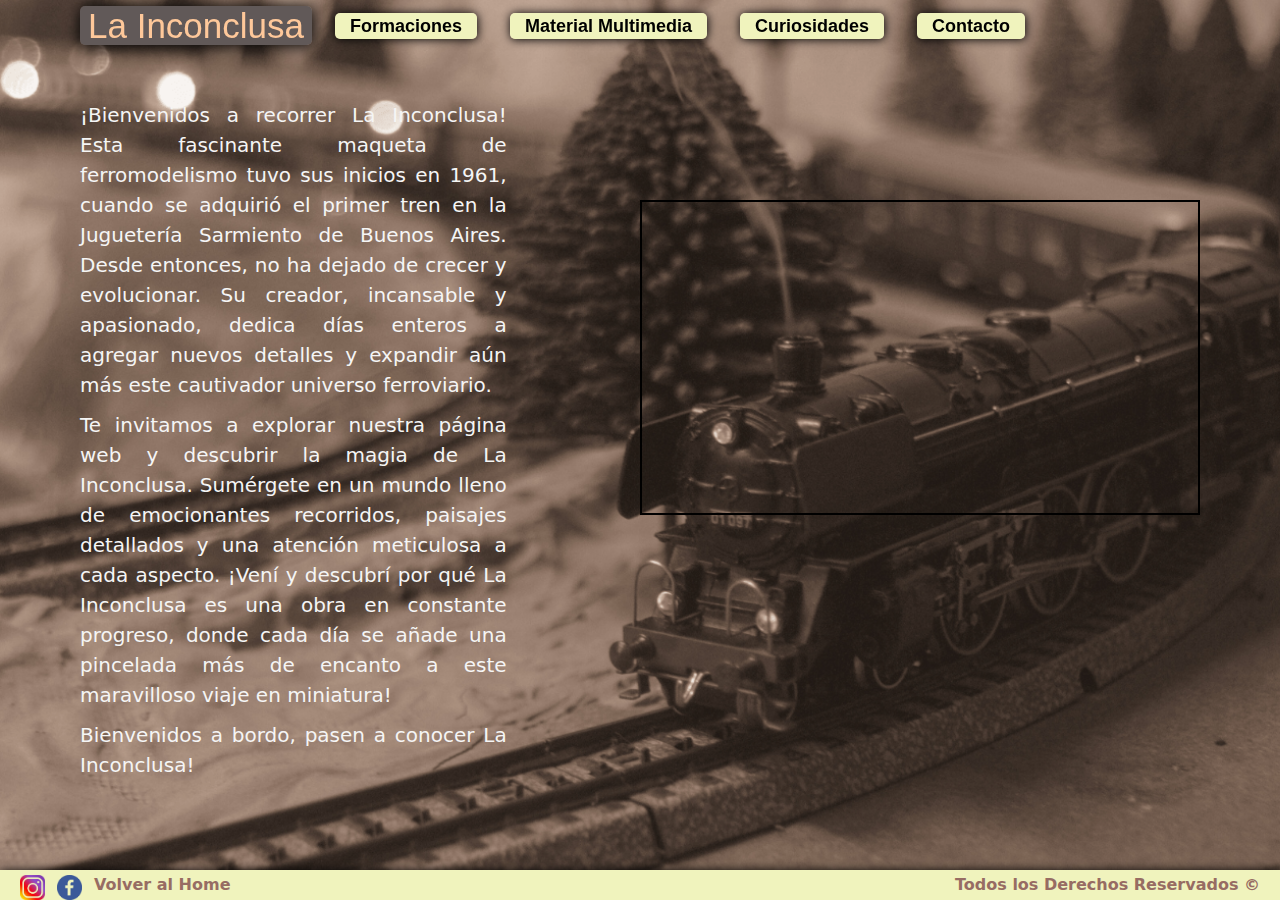
==== index.html @ be8e0918 "Correcciones 3er Pre entrega" ====
<!DOCTYPE html>
<html lang="es">
<head>
    <meta charset="UTF-8">
    <meta http-equiv="X-UA-Compatible" content="IE=edge">
    <meta name="viewport" content="width=device-width, initial-scale=1.0">
    <title>La Inconclusa</title>

    <link rel="shortcut icon" href="imagenes/favicontren.png" type="image/x-icon">
    
    <link rel="stylesheet" href="css/bootstrap.min.css">

    <link rel="stylesheet" href="css/estilos.css">

    <link
    rel="stylesheet"
    href="https://cdnjs.cloudflare.com/ajax/libs/animate.css/4.1.1/animate.min.css"/>

    <meta name="description" content="Una gran maqueta de ferromodelismo">
    <meta name="keywords" content="La Inconclusa, maqueta, ferromodelismo, Marklin, trenes a escala">
    
</head>



<body class="container-flex">
  <header class="row col-12">
      <nav class="navbar navbar-expand-md col-12">
          <div class="container-fluid">
      
              <button class="navbar-toggler hamburguesa" type="button" data-bs-toggle="collapse" data-bs-target="#menu" aria-controls="navbarSupportedContent" aria-expanded="false" aria-label="Toggle navigation">
              <span class="navbar-toggler-icon"></span>
              </button>
  
            <h1 class="me-auto animate__animated animate__fadeInLeft"><a href="index.html">La Inconclusa</a>
            </h1>
            <div class="collapse navbar-collapse" id="menu">
            <ul class="navbar-nav">
              <li class="nav-item">
                <a class= "botonMenu" href="paginas/formaciones.html">Formaciones</a>
              </li>
              <li class="nav-item">
                <a class="botonMenu" href="paginas/multimedia.html">Material Multimedia</a>
              </li>
              <li class="nav-item">
                <a class="botonMenu" href="paginas/curiosidades.html">
                  Curiosidades
                </a>
              </li>
              <li class="nav-item">
                  <a class="botonMenu" href="paginas/contacto.html">
                    Contacto
                  </a>
              </li>
              </div>
      </nav>
  </header>


        
        <main>
          <div class="contenedorIndex">
            <div class="parrafo parrafoIndex col-xl-8 col-md-10 col-sm-11 gx-0 row">
                <p>¡Bienvenidos a recorrer La Inconclusa! Esta fascinante maqueta de ferromodelismo tuvo sus inicios en 1961, cuando se adquirió el primer tren en la Juguetería Sarmiento de Buenos Aires. Desde entonces, no ha dejado de crecer y evolucionar. Su creador, incansable y apasionado, dedica días enteros a agregar nuevos detalles y expandir aún más este cautivador universo ferroviario.</p>

                <p>Te invitamos a explorar nuestra página web y descubrir la magia de La Inconclusa. Sumérgete en un mundo lleno de emocionantes recorridos, paisajes detallados y una atención meticulosa a cada aspecto. ¡Vení y descubrí por qué La Inconclusa es una obra en constante progreso, donde cada día se añade una pincelada más de encanto a este maravilloso viaje en miniatura!</p>

                <p>Bienvenidos a bordo, pasen a conocer La Inconclusa!
                </p>
            </div>

            <div>
              <div class="videoIndex">
                <iframe class="video1" width="560" height="315" src="https://www.youtube.com/embed/g9fQo7bmf2o" title="YouTube video player" frameborder="0" allow="accelerometer; autoplay; clipboard-write; encrypted-media; gyroscope; picture-in-picture; web-share" allowfullscreen></iframe>
              </div>
            </div>
          </div>
        </main>
        
        <footer class="col-12 row gx-0">
            <div class="footer">
                <a href="https://www.instagram.com/nicocordero" target="_blank"><img src="imagenes/instagram.png" alt="Enlace Instagram"></a>
                <a href="https://www.facebook.com/nicolas.cordero.144" target="_blank"><img src="imagenes/facebook.png" alt="Enlace Facebook"></a>
                <a href="index.html" class="inicio">Volver al Home</a>
                <div class="copyright">Todos los Derechos Reservados ©</div>
            </div>
  
        <!-- SCRIPT BOOTSTRAP JS -->
        <script src="js/bootstrap.min.js"></script>
    </body>
</html>
---- css/estilos.css ----
/* --------------------------- Variables -------------------------------- */
/* ------------------------------- Extends --------------------------------------- */
h3, h2 {
  color: #eceec4;
  font-family: "Segoe UI", Tahoma, Geneva, Verdana, sans-serif;
}

/* --------------------------------- Mixins ---------------------------------------- */
/* -------------------------- Estilos  ----------------------------- */
* {
  margin: 0;
  padding: 0;
}

html {
  font-size: 62.5%;
  min-height: 100%;
  position: relative;
}

/* -------------------------- Header ----------------------------- */
header {
  flex-direction: row;
  justify-content: space-around;
  position: fixed;
  top: 0;
  margin-bottom: 2rem;
  display: flex;
  align-items: center;
}

/* -------------------------- Principal ----------------------------- */
body {
  background-image: url(../imagenes/trenfondo.png);
  background-size: cover;
  background-repeat: no-repeat;
  background-position: center center;
  background-attachment: fixed;
  background-color: rgb(109, 109, 109);
}

main {
  margin-bottom: 5rem;
}

h1 {
  margin: 0rem 8rem;
  display: inline;
}
h1 a {
  font-family: "Segoe UI", Tahoma, Geneva, Verdana, sans-serif;
  font-weight: 500;
  color: #FEC89A;
  font-size: 3.5rem;
  background-color: #615958;
  border-radius: 5px;
  padding: 0px 8px;
  box-shadow: 1px 1px 15px 1px rgb(3, 3, 3);
}

a {
  text-decoration: none;
  color: black;
}

h2 {
  font-size: 3rem;
  font-weight: 500;
  margin-top: 10rem;
  padding-left: 5rem;
  padding-bottom: 0.4rem;
  background-color: #aa796f;
  border: 2px solid #000;
  border-radius: 2px;
}

h3 {
  font-size: 2.2rem;
}

h4 {
  font-size: 1.6rem;
  font-weight: 600;
  color: #976c63;
}

h5 {
  background-color: rgba(128, 128, 128, 0.699);
  margin-bottom: -2rem;
}

p {
  font-size: 2rem;
  color: whitesmoke;
  margin-top: 2rem;
  margin-left: 6rem;
  text-align: justify;
}

/* --------------------------- Menu ----------------------------- */
nav {
  display: inline;
}

#menu {
  margin-left: 0rem;
}
#menu li {
  list-style: none;
  font-family: "Segoe UI", Tahoma, Geneva, Verdana, sans-serif;
  display: inline;
  padding: 0rem 1rem;
  margin-left: 1.3rem;
}

.botonMenu {
  font-size: large;
  font-weight: 600;
  background-color: #f0f3bd;
  padding: 0.3rem 1.5rem;
  border-radius: 0.5rem;
  display: inline;
  box-shadow: 0.5px 0.5px 10px 0.2px rgb(3, 3, 3);
}
.botonMenu:hover {
  background-color: #dee0ae;
}

.hamburguesa {
  background-color: #f0f3bd;
  margin-left: 2rem;
  padding: 0.4rem 2rem;
  border-radius: 0.5rem;
  display: inline;
  box-shadow: 0.5px 0.5px 10px 0.2px rgb(3, 3, 3);
  z-index: 999;
}

.parrafo {
  font-size: 2rem;
  color: whitesmoke;
  margin-top: 0rem;
  margin-left: 2rem;
  margin-right: 2rem;
}

.nav-item {
  margin: 0.4rem 0rem;
  padding: 1rem;
  z-index: 2;
}

/* --------------------------- Footer ----------------------------- */
footer {
  height: 3rem;
  background-color: #F0F3BD;
  box-shadow: 0.5px 0.5px 10px 0.2px rgb(3, 3, 3);
  position: absolute;
  bottom: 0;
  z-index: 99;
}

.footer {
  flex-direction: row;
  padding-left: 2rem;
  display: flex;
  align-items: center;
}
.footer img {
  width: 2.5rem;
  margin-top: 0.5rem;
  margin-right: 1.2rem;
}

.inicio {
  font-size: 1.6rem;
  font-weight: 600;
  color: #976c63;
}

.copyright {
  font-size: 1.6rem;
  font-weight: 600;
  color: #976c63;
  margin-left: auto;
  margin-right: 2rem;
}

/* --------------------------- Contacto ----------------------------- */
.formulario {
  margin-right: 5rem;
  margin-top: 3rem;
  margin-left: 5rem;
}

label {
  font-size: 1.5rem;
  color: #d1d1d1;
}

.form-control {
  font-size: 1.3rem;
  background-color: whitesmoke;
}

.btn {
  font-size: 1.3rem;
  color: #000;
  background-color: #f0f3bd;
  box-shadow: 0.5px 0.5px 10px 0.2px rgb(3, 3, 3);
  font-weight: 600;
  background-color: #f0f3bd;
  padding: 0.2rem 1rem;
  border-radius: 0.5rem;
  border-color: #000;
}
.btn:hover {
  background-color: #dee0ae;
  border-color: #000;
  color: #000;
}

.paginasWeb {
  background-color: rgba(242, 242, 242, 0.5960784314);
  border: 1px solid #ccc;
  border-radius: 5px;
  padding: 1rem;
  width: 300px;
  margin-top: 10rem;
  margin-bottom: 10rem;
  text-align: left;
  font-size: 1.5rem;
  color: whitesmoke;
}
.paginasWeb h3 {
  margin-bottom: 5rem;
}
.paginasWeb .links a {
  color: #333;
  text-decoration: none;
  text-align: justify;
  margin: 1rem;
  display: block;
}
.paginasWeb .links a:hover {
  background-color: #ccc;
  cursor: url(/imagenes/iconotren.png), auto;
}
.paginasWeb .links li {
  list-style-image: url(/imagenes/iconotren.png);
  padding-left: 1rem;
}

/* ----------------------------****** GRIDS *******----------------------------------- */
/*---------------------- Index ---------------------*/
.contenedorIndex {
  display: grid;
  grid-auto-flow: row;
  grid-template-areas: "parrafoIndex videoIndex";
}

.parrafoIndex {
  display: grid;
  grid-area: parrafoIndex;
  margin-top: 10rem;
}

.videoIndex {
  display: grid;
  grid-area: videoIndex;
  margin-right: 8rem;
  margin-top: 20rem;
  width: 100%;
}

/*------------------- Formaciones Destacadas ------------------*/
.formacionesPadre {
  display: grid;
  grid-auto-flow: row;
  grid-template-areas: "tituloFormaciones tituloFormaciones" "Reinhold Reinhold" "ICE ICE" "Zeppelin Zeppelin";
}
.formacionesPadre p {
  width: 80%;
  height: auto;
  font-size: 2rem;
  color: whitesmoke;
  margin-top: 5rem;
}
.formacionesPadre img {
  width: 80%;
  height: auto;
  margin-top: 5rem;
}

.tituloFormaciones {
  grid-area: tituloFormaciones;
}

.reinhold {
  display: grid;
  grid-auto-flow: row;
  grid-template-areas: "tituloReinhold tituloReinhold" "imagenReinhold textoReinhold";
  grid-area: Reinhold;
}

.tituloReinhold {
  grid-area: tituloReinhold;
  font-size: x-large;
  margin-top: 5rem;
  justify-self: center;
}

.imagenReinhold {
  grid-area: imagenReinhold;
  justify-self: center;
  border: 2px solid #000;
  box-shadow: 0.5px 0.5px 5px #d1d1d1;
}

.textoReinhold {
  grid-area: textoReinhold;
}

.ice {
  display: grid;
  grid-auto-flow: row;
  grid-template-areas: "tituloICE tituloICE" "textoICE imagenICE";
  grid-area: ICE;
}

.tituloICE {
  grid-area: tituloICE;
  font-size: x-large;
  margin-top: 10rem;
  justify-self: center;
}

.textoICE {
  grid-area: textoICE;
}

.imagenICE {
  grid-area: imagenICE;
  justify-self: center;
  border: 2px solid #000;
  box-shadow: 0.5px 0.5px 5px #d1d1d1;
}

.zeppelin {
  display: grid;
  grid-auto-flow: row;
  grid-template-areas: "tituloZeppelin tituloZeppelin" "imagenZeppelin textoZeppelin";
  grid-area: Zeppelin;
}

.tituloZeppelin {
  grid-area: tituloZeppelin;
  font-size: x-large;
  margin-top: 10rem;
  justify-self: center;
}

.imagenZeppelin {
  grid-area: imagenZeppelin;
  justify-self: center;
  border: 2px solid #000;
  box-shadow: 0.5px 0.5px 5px #d1d1d1;
}

.textoZeppelin {
  grid-area: textoZeppelin;
}

/*---------------------------------- Multimedia ---------------------------------*/
.multimediaPadre {
  display: grid;
  grid-template-areas: "tituloMultimedia tituloMultimedia" "Fotos Video";
}

.tituloMultimedia {
  grid-area: tituloMultimedia;
}

.Fotos {
  display: grid;
  grid-template-areas: "tituloFotos tituloFotos tituloFotos tituloFotos" "foto1 foto2 foto3 foto7" "foto4 foto5 foto6 foto7";
  grid-area: Fotos;
  margin: 0rem 4rem;
  margin-bottom: 3.5rem;
  gap: 0.5rem;
}
.Fotos img {
  width: 100%;
  height: 100%;
  object-fit: cover;
  border: 2px solid #000;
  transition: all 1.5s;
}
.Fotos img:hover {
  transform: scale(1.6);
  z-index: 1;
}

.tituloFotos {
  margin-top: 5rem;
  margin-bottom: 5rem;
  justify-self: center;
  grid-area: tituloFotos;
}

.foto1 {
  grid-area: foto1;
}

.foto2 {
  grid-area: foto2;
}

.foto3 {
  grid-area: foto3;
}

.foto4 {
  grid-area: foto4;
}

.foto5 {
  grid-area: foto5;
}

.foto6 {
  grid-area: foto6;
}

.foto7 {
  grid-area: foto7;
}

.Video {
  display: grid;
  grid-template-areas: "tituloVideo" "enlace";
  grid-area: Video;
  justify-self: center;
  margin-right: 4rem;
}

.video1 {
  border: 2px solid #000;
}

.tituloVideo {
  margin-top: 5rem;
  margin-bottom: 5rem;
  justify-self: center;
  grid-area: tituloVideo;
}

/*------------------------------- Curiosidades ----------------------------------------*/
.carouselPadre {
  justify-content: center;
  align-items: center;
  width: max-content;
  margin-top: 8rem;
  z-index: -99;
}

.carousel {
  z-index: -99;
}

.carousel-caption h5 {
  font-size: medium;
}
.carousel-caption p {
  font-size: small;
}

.carousel-item {
  width: 100%;
  background-color: rgba(0, 0, 0, 0.2549019608);
  background-position: center center;
  background-repeat: no-repeat;
  background-attachment: fixed;
}
.carousel-item img {
  object-fit: scale-down;
  height: 60vh;
  width: auto;
}

.carousel-control-prev {
  top: 10rem;
  z-index: -999;
}

.carousel-control-next {
  top: 10rem;
  z-index: -999;
}

/* ----------------************* MEDIA QUERIES *************------------------------------ */
@media screen and (min-width: 768px) and (max-width: 1024px) {
  .botonMenu {
    font-size: medium;
    padding: 0.3rem 1rem;
  }
  #menu li {
    padding: 0rem 0.5rem;
    margin-left: 1rem;
  }
  h1 {
    margin: 0rem 2rem;
  }
  h1 a {
    font-size: 2.5rem;
  }
  .video1 {
    width: auto;
  }
  .parrafo {
    margin-right: 6rem;
    margin-left: 1rem;
  }
}
@media screen and (min-width: 465px) and (max-width: 766px) {
  h1 {
    margin-right: 18rem;
  }
  h1 a {
    display: inline;
    justify-content: center;
    font-size: 3.5rem;
    padding: 0px 5px;
  }
  .navbar {
    flex-wrap: wrap;
    justify-content: center;
    display: flex;
    align-items: center;
  }
  .parrafo {
    margin-right: 2rem;
    margin-left: 1rem;
  }
  .formacionesPadre {
    display: grid;
    grid-template-areas: "tituloFormaciones" "Reinhold" "ICE" "Zeppelin";
  }
  .formacionesPadre p {
    font-size: 1.5rem;
    margin-right: 6rem;
  }
  .reinhold {
    grid-template-areas: "tituloReinhold" "imagenReinhold" "textoReinhold";
    grid-area: Reinhold;
  }
  .ice {
    grid-template-areas: "tituloICE" "imagenICE" "textoICE";
    grid-area: ICE;
  }
  .zeppelin {
    grid-template-areas: "tituloZeppelin" "imagenZeppelin" "textoZeppelin";
    grid-area: Zeppelin;
  }
  .tituloReinhold {
    font-size: 1.8rem;
  }
  .tituloICE {
    font-size: 1.8rem;
  }
  .tituloZeppelin {
    font-size: 1.8rem;
  }
  .carouselPadre {
    width: 100%;
    margin-top: 4rem;
  }
  .multimediaPadre {
    display: grid;
    grid-auto-flow: row;
    grid-template-areas: "tituloMultimedia" "Fotos" "Video";
  }
  .Fotos {
    justify-self: center;
    width: 75%;
    height: 75%;
    margin-bottom: 3rem;
    gap: 1rem;
    grid-template-areas: "tituloFotos" "foto1" "foto2" "foto3" "foto4" "foto5" "foto6" "foto7";
  }
  .Fotos img:hover {
    transform: scale(1.3);
  }
  .Video {
    margin: 0rem;
  }
  .inicio {
    font-size: 1.4rem;
  }
  .copyright {
    font-size: 1.4rem;
  }
}
@media screen and (max-width: 465px) {
  h1 {
    margin: 0rem 6rem;
    display: inline;
  }
  h1 a {
    display: inline;
    justify-content: center;
    font-size: 3rem;
    padding: 0px 5px;
  }
  .navbar {
    flex-wrap: wrap;
    justify-content: center;
    display: flex;
    align-items: center;
  }
  .parrafo {
    margin-right: 4rem;
    margin-left: 0rem;
  }
  p {
    font-size: 2rem;
    margin-left: 4rem;
  }
  h2 {
    font-size: 2.2rem;
    max-width: 100%;
    margin-top: 6rem;
  }
  .formacionesPadre {
    display: grid;
    grid-template-areas: "tituloFormaciones" "Reinhold" "ICE" "Zeppelin";
  }
  .formacionesPadre p {
    font-size: 1.5rem;
    margin-right: 6rem;
  }
  .reinhold {
    grid-template-areas: "tituloReinhold" "imagenReinhold" "textoReinhold";
    grid-area: Reinhold;
  }
  .ice {
    grid-template-areas: "tituloICE" "imagenICE" "textoICE";
    grid-area: ICE;
  }
  .zeppelin {
    grid-template-areas: "tituloZeppelin" "imagenZeppelin" "textoZeppelin";
    grid-area: Zeppelin;
  }
  .tituloReinhold {
    font-size: 1.8rem;
  }
  .tituloICE {
    font-size: 1.8rem;
  }
  .tituloZeppelin {
    font-size: 1.8rem;
  }
  .carouselPadre {
    width: 100%;
    margin-top: 4rem;
  }
  .botonMenu {
    font-size: large;
  }
  .Video {
    margin: 0rem;
  }
  .multimediaPadre {
    display: grid;
    grid-auto-flow: row;
    grid-template-areas: "tituloMultimedia" "Fotos" "Video";
  }
  .Fotos {
    justify-self: center;
    width: 75%;
    height: 75%;
    margin-bottom: 3rem;
    gap: 1rem;
    grid-template-areas: "tituloFotos" "foto1" "foto2" "foto3" "foto4" "foto5" "foto6" "foto7";
  }
  .Fotos img:hover {
    transform: scale(1.4);
  }
  .video1 {
    width: auto;
  }
  .inicio {
    font-size: 1.2rem;
  }
  .copyright {
    font-size: 1.2rem;
  }
}

/*# sourceMappingURL=estilos.css.map */
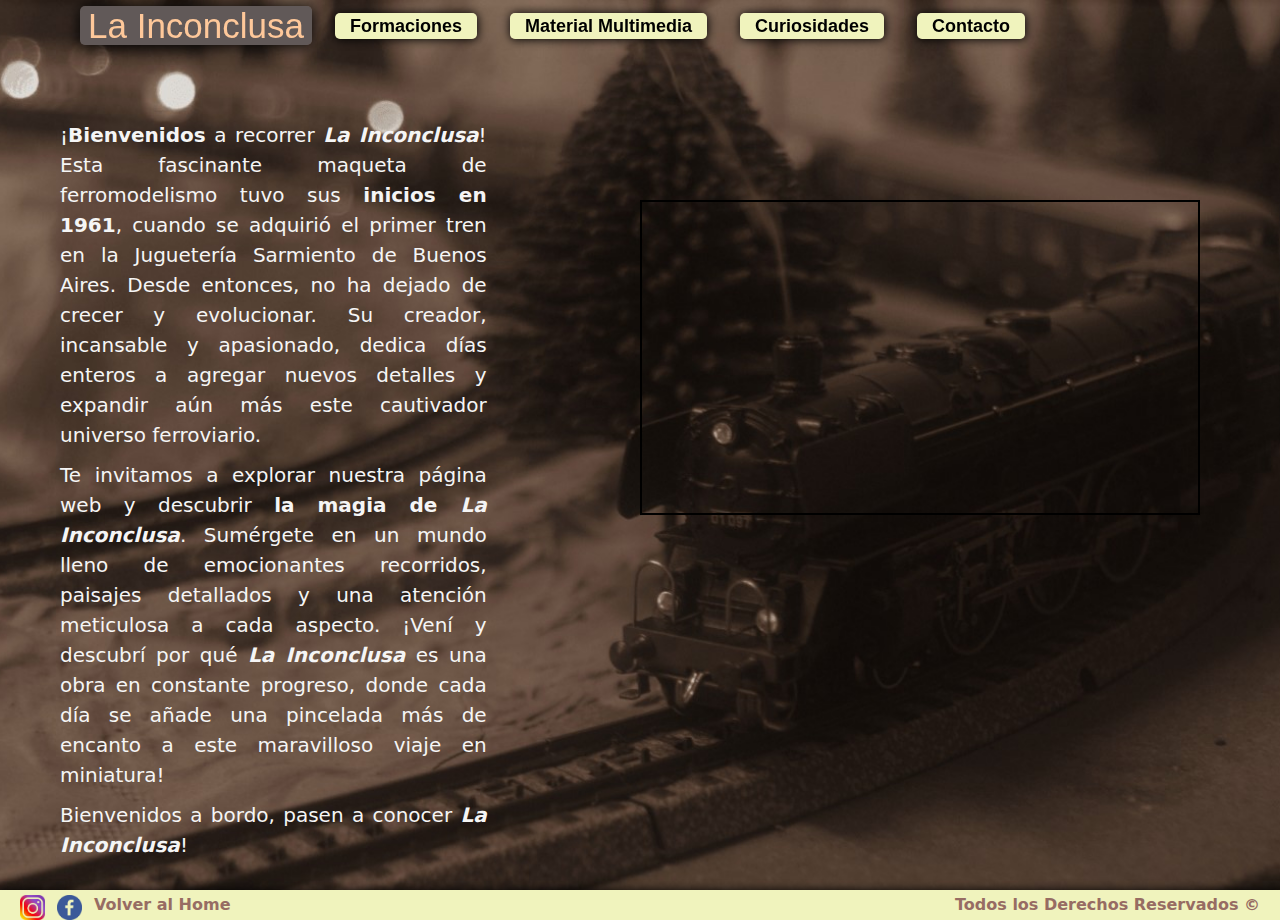
==== commit 615751b2: "Mejoras en el carousel" ====
--- a/index.html
+++ b/index.html
@@ -61,11 +61,11 @@
         <main>
           <div class="contenedorIndex">
             <div class="parrafo parrafoIndex col-xl-8 col-md-10 col-sm-11 gx-0 row">
-                <p>¡Bienvenidos a recorrer La Inconclusa! Esta fascinante maqueta de ferromodelismo tuvo sus inicios en 1961, cuando se adquirió el primer tren en la Juguetería Sarmiento de Buenos Aires. Desde entonces, no ha dejado de crecer y evolucionar. Su creador, incansable y apasionado, dedica días enteros a agregar nuevos detalles y expandir aún más este cautivador universo ferroviario.</p>
+                <p>¡<b>Bienvenidos</b> a recorrer <b><em>La Inconclusa</em></b>! Esta fascinante maqueta de ferromodelismo tuvo sus <b>inicios en 1961</b>, cuando se adquirió el primer tren en la Juguetería Sarmiento de Buenos Aires. Desde entonces, no ha dejado de crecer y evolucionar. Su creador, incansable y apasionado, dedica días enteros a agregar nuevos detalles y expandir aún más este cautivador universo ferroviario.</p>
 
-                <p>Te invitamos a explorar nuestra página web y descubrir la magia de La Inconclusa. Sumérgete en un mundo lleno de emocionantes recorridos, paisajes detallados y una atención meticulosa a cada aspecto. ¡Vení y descubrí por qué La Inconclusa es una obra en constante progreso, donde cada día se añade una pincelada más de encanto a este maravilloso viaje en miniatura!</p>
+                <p>Te invitamos a explorar nuestra página web y descubrir <b>la magia de <em>La Inconclusa</em></b>. Sumérgete en un mundo lleno de emocionantes recorridos, paisajes detallados y una atención meticulosa a cada aspecto. ¡Vení y descubrí por qué <b><em>La Inconclusa</em></b> es una obra en constante progreso, donde cada día se añade una pincelada más de encanto a este maravilloso viaje en miniatura!</p>
 
-                <p>Bienvenidos a bordo, pasen a conocer La Inconclusa!
+                <p>Bienvenidos a bordo, pasen a conocer <b><em>La Inconclusa</em></b>!
                 </p>
             </div>
 
--- a/css/estilos.css
+++ b/css/estilos.css
@@ -31,7 +31,7 @@
 
 /* -------------------------- Principal ----------------------------- */
 body {
-  background-image: url(../imagenes/trenfondo.png);
+  background-image: url(../imagenes/trenfondo2.jpg);
   background-size: cover;
   background-repeat: no-repeat;
   background-position: center center;
@@ -75,7 +75,7 @@
 }
 
 h3 {
-  font-size: 2.2rem;
+  font-size: 2.8rem;
 }
 
 h4 {
@@ -85,16 +85,16 @@
 }
 
 h5 {
-  background-color: rgba(128, 128, 128, 0.699);
   margin-bottom: -2rem;
+  margin-top: -1rem;
 }
 
 p {
   font-size: 2rem;
   color: whitesmoke;
-  margin-top: 2rem;
   margin-left: 6rem;
   text-align: justify;
+  font-weight: 350;
 }
 
 /* --------------------------- Menu ----------------------------- */
@@ -134,14 +134,6 @@
   display: inline;
   box-shadow: 0.5px 0.5px 10px 0.2px rgb(3, 3, 3);
   z-index: 999;
-}
-
-.parrafo {
-  font-size: 2rem;
-  color: whitesmoke;
-  margin-top: 0rem;
-  margin-left: 2rem;
-  margin-right: 2rem;
 }
 
 .nav-item {
@@ -262,7 +254,7 @@
 .parrafoIndex {
   display: grid;
   grid-area: parrafoIndex;
-  margin-top: 10rem;
+  margin-top: 12rem;
 }
 
 .videoIndex {
@@ -285,11 +277,13 @@
   font-size: 2rem;
   color: whitesmoke;
   margin-top: 5rem;
+  align-self: center;
 }
 .formacionesPadre img {
   width: 80%;
   height: auto;
   margin-top: 5rem;
+  align-self: center;
 }
 
 .tituloFormaciones {
@@ -305,7 +299,6 @@
 
 .tituloReinhold {
   grid-area: tituloReinhold;
-  font-size: x-large;
   margin-top: 5rem;
   justify-self: center;
 }
@@ -313,6 +306,7 @@
 .imagenReinhold {
   grid-area: imagenReinhold;
   justify-self: center;
+  margin-left: 4rem;
   border: 2px solid #000;
   box-shadow: 0.5px 0.5px 5px #d1d1d1;
 }
@@ -330,7 +324,6 @@
 
 .tituloICE {
   grid-area: tituloICE;
-  font-size: x-large;
   margin-top: 10rem;
   justify-self: center;
 }
@@ -342,6 +335,7 @@
 .imagenICE {
   grid-area: imagenICE;
   justify-self: center;
+  margin-right: 4rem;
   border: 2px solid #000;
   box-shadow: 0.5px 0.5px 5px #d1d1d1;
 }
@@ -355,7 +349,6 @@
 
 .tituloZeppelin {
   grid-area: tituloZeppelin;
-  font-size: x-large;
   margin-top: 10rem;
   justify-self: center;
 }
@@ -363,6 +356,7 @@
 .imagenZeppelin {
   grid-area: imagenZeppelin;
   justify-self: center;
+  margin-left: 4rem;
   border: 2px solid #000;
   box-shadow: 0.5px 0.5px 5px #d1d1d1;
 }
@@ -456,23 +450,26 @@
 }
 
 /*------------------------------- Curiosidades ----------------------------------------*/
-.carouselPadre {
-  justify-content: center;
-  align-items: center;
-  width: max-content;
-  margin-top: 8rem;
-  z-index: -99;
-}
-
 .carousel {
   z-index: -99;
-}
-
+  border-radius: 5px;
+  box-shadow: 1px 1px 15px 1px rgb(3, 3, 3);
+}
+
+.carousel-caption {
+  height: 12%;
+  width: 70%;
+  text-align: center;
+  bottom: 0;
+}
 .carousel-caption h5 {
   font-size: medium;
+  background-color: rgba(97, 89, 88, 0.7529411765);
 }
 .carousel-caption p {
   font-size: small;
+  text-align: center;
+  margin-left: 0rem;
 }
 
 .carousel-item {
@@ -490,14 +487,15 @@
 
 .carousel-control-prev {
   top: 10rem;
-  z-index: -999;
+  margin-left: 18rem;
 }
 
 .carousel-control-next {
   top: 10rem;
-  z-index: -999;
-}
-
+  margin-right: 18rem;
+}
+
+/* --------------------------- Contacto ----------------------------- */
 /* ----------------************* MEDIA QUERIES *************------------------------------ */
 @media screen and (min-width: 768px) and (max-width: 1024px) {
   .botonMenu {
@@ -521,6 +519,17 @@
     margin-right: 6rem;
     margin-left: 1rem;
   }
+  .formacionesPadre p {
+    font-size: 1.8rem;
+  }
+  .carousel-control-prev {
+    top: 10rem;
+    margin-left: 6rem;
+  }
+  .carousel-control-next {
+    top: 10rem;
+    margin-right: 6rem;
+  }
 }
 @media screen and (min-width: 465px) and (max-width: 766px) {
   h1 {
@@ -547,7 +556,7 @@
     grid-template-areas: "tituloFormaciones" "Reinhold" "ICE" "Zeppelin";
   }
   .formacionesPadre p {
-    font-size: 1.5rem;
+    font-size: 1.8rem;
     margin-right: 6rem;
   }
   .reinhold {
@@ -563,13 +572,13 @@
     grid-area: Zeppelin;
   }
   .tituloReinhold {
-    font-size: 1.8rem;
+    font-size: 2.2rem;
   }
   .tituloICE {
-    font-size: 1.8rem;
+    font-size: 2.2rem;
   }
   .tituloZeppelin {
-    font-size: 1.8rem;
+    font-size: 2.2rem;
   }
   .carouselPadre {
     width: 100%;
@@ -600,6 +609,12 @@
   .copyright {
     font-size: 1.4rem;
   }
+  .carousel-control-prev {
+    display: none;
+  }
+  .carousel-control-next {
+    display: none;
+  }
 }
 @media screen and (max-width: 465px) {
   h1 {
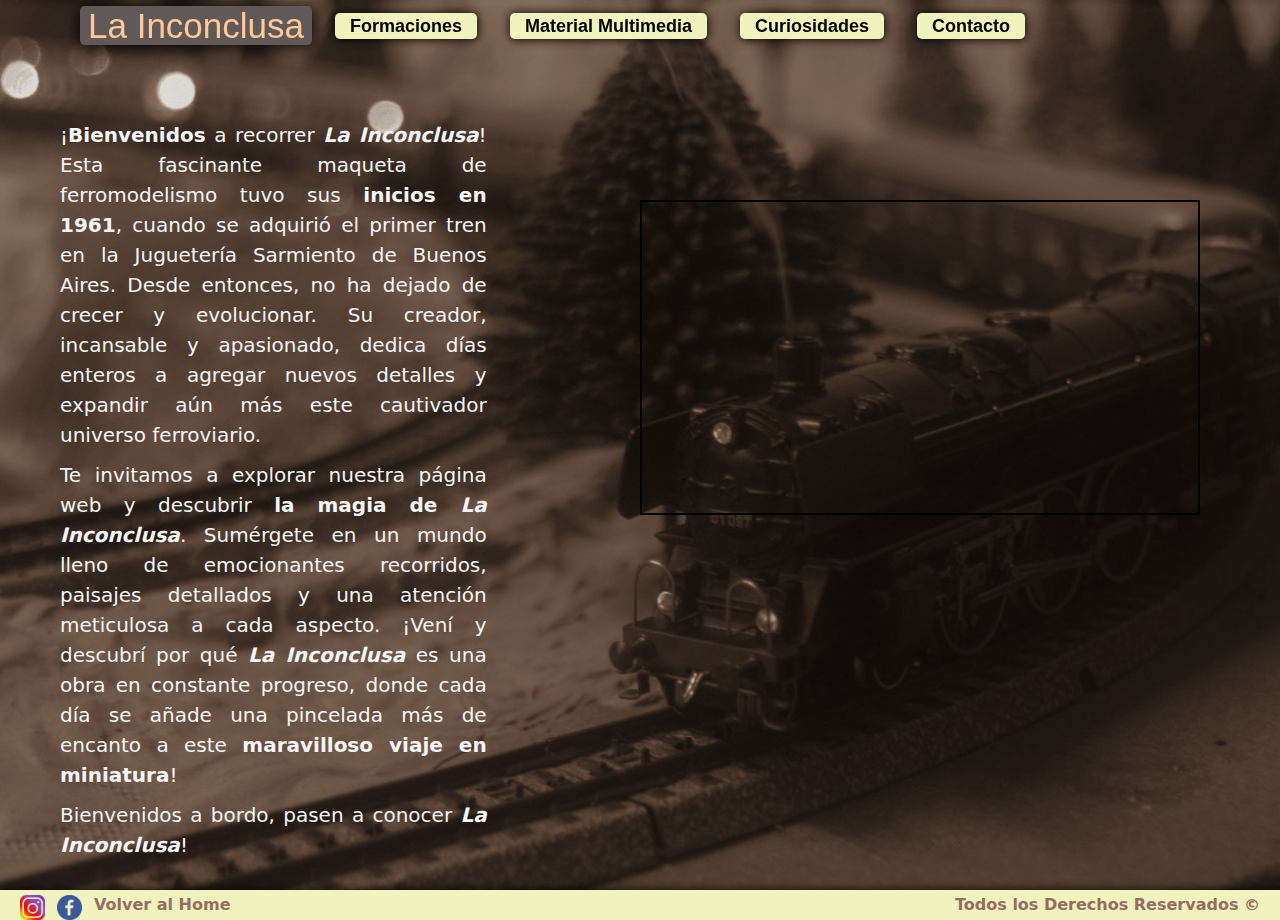
==== commit 0bbbb220: "Agregado de biografia" ====
--- a/index.html
+++ b/index.html
@@ -63,7 +63,7 @@
             <div class="parrafo parrafoIndex col-xl-8 col-md-10 col-sm-11 gx-0 row">
                 <p>¡<b>Bienvenidos</b> a recorrer <b><em>La Inconclusa</em></b>! Esta fascinante maqueta de ferromodelismo tuvo sus <b>inicios en 1961</b>, cuando se adquirió el primer tren en la Juguetería Sarmiento de Buenos Aires. Desde entonces, no ha dejado de crecer y evolucionar. Su creador, incansable y apasionado, dedica días enteros a agregar nuevos detalles y expandir aún más este cautivador universo ferroviario.</p>
 
-                <p>Te invitamos a explorar nuestra página web y descubrir <b>la magia de <em>La Inconclusa</em></b>. Sumérgete en un mundo lleno de emocionantes recorridos, paisajes detallados y una atención meticulosa a cada aspecto. ¡Vení y descubrí por qué <b><em>La Inconclusa</em></b> es una obra en constante progreso, donde cada día se añade una pincelada más de encanto a este maravilloso viaje en miniatura!</p>
+                <p>Te invitamos a explorar nuestra página web y descubrir <b>la magia de <em>La Inconclusa</em></b>. Sumérgete en un mundo lleno de emocionantes recorridos, paisajes detallados y una atención meticulosa a cada aspecto. ¡Vení y descubrí por qué <b><em>La Inconclusa</em></b> es una obra en constante progreso, donde cada día se añade una pincelada más de encanto a este <b>maravilloso viaje en miniatura</b>!</p>
 
                 <p>Bienvenidos a bordo, pasen a conocer <b><em>La Inconclusa</em></b>!
                 </p>
--- a/css/estilos.css
+++ b/css/estilos.css
@@ -450,6 +450,20 @@
 }
 
 /*------------------------------- Curiosidades ----------------------------------------*/
+.textoCuriosidades {
+  font-size: 2.2rem;
+  margin-top: 2rem;
+  margin-right: 4rem;
+}
+
+.carouselPadre {
+  justify-content: center;
+  align-items: center;
+  width: max-content;
+  margin-top: 8rem;
+  z-index: -99;
+}
+
 .carousel {
   z-index: -99;
   border-radius: 5px;
@@ -496,6 +510,64 @@
 }
 
 /* --------------------------- Contacto ----------------------------- */
+.contactoPadre {
+  display: grid;
+  grid-template-areas: "tituloContacto tituloContacto" "biografia biografia" "formulario enlaces";
+}
+.contactoPadre p {
+  width: 80%;
+  height: auto;
+  font-size: 2rem;
+  color: whitesmoke;
+  margin-top: 5rem;
+  align-self: center;
+  margin-right: 30rem;
+}
+.contactoPadre img {
+  width: 75%;
+  height: auto;
+  margin-top: 5rem;
+  margin-left: 5rem;
+  align-self: center;
+  justify-self: center;
+}
+
+.tituloContacto {
+  display: grid;
+  grid-area: tituloContacto;
+}
+
+.biografia {
+  margin-top: 5rem;
+  display: grid;
+  grid-area: biografia;
+  grid-template-areas: "tituloBiografia tituloBiografia" "fotoBiografia textoBiografia";
+}
+
+.fotoBiografia {
+  display: grid;
+  grid-area: fotoBiografia;
+  border-radius: 5px;
+  box-shadow: 3px 3px 15px 10px rgb(3, 3, 3);
+}
+
+.textoBiografia {
+  display: grid;
+  grid-area: textoBiografia;
+}
+
+.formulario {
+  display: grid;
+  grid-area: formulario;
+  margin-top: 5rem;
+}
+
+.tituloBiografia {
+  display: grid;
+  grid-area: tituloBiografia;
+  justify-content: center;
+}
+
 /* ----------------************* MEDIA QUERIES *************------------------------------ */
 @media screen and (min-width: 768px) and (max-width: 1024px) {
   .botonMenu {
@@ -529,6 +601,13 @@
   .carousel-control-next {
     top: 10rem;
     margin-right: 6rem;
+  }
+  .contactoPadre p {
+    font-size: 1.8rem;
+  }
+  .contactoPadre img {
+    width: 85%;
+    height: auto;
   }
 }
 @media screen and (min-width: 465px) and (max-width: 766px) {
@@ -615,6 +694,20 @@
   .carousel-control-next {
     display: none;
   }
+  .contactoPadre p {
+    font-size: 1.6rem;
+  }
+  .contactoPadre img {
+    width: 40%;
+    height: auto;
+    margin-left: 0rem;
+  }
+  .biografia {
+    margin-top: 5rem;
+    display: grid;
+    grid-area: biografia;
+    grid-template-areas: "tituloBiografia" "fotoBiografia" "textoBiografia";
+  }
 }
 @media screen and (max-width: 465px) {
   h1 {
@@ -705,10 +798,24 @@
     width: auto;
   }
   .inicio {
-    font-size: 1.2rem;
+    font-size: 1rem;
   }
   .copyright {
-    font-size: 1.2rem;
+    font-size: 1rem;
+  }
+  .contactoPadre p {
+    font-size: 1.8rem;
+    size: 50%;
+  }
+  .contactoPadre img {
+    width: 40%;
+    height: auto;
+  }
+  .biografia {
+    margin-top: 5rem;
+    display: grid;
+    grid-area: biografia;
+    grid-template-areas: "tituloBiografia" "fotoBiografia" "textoBiografia";
   }
 }
 
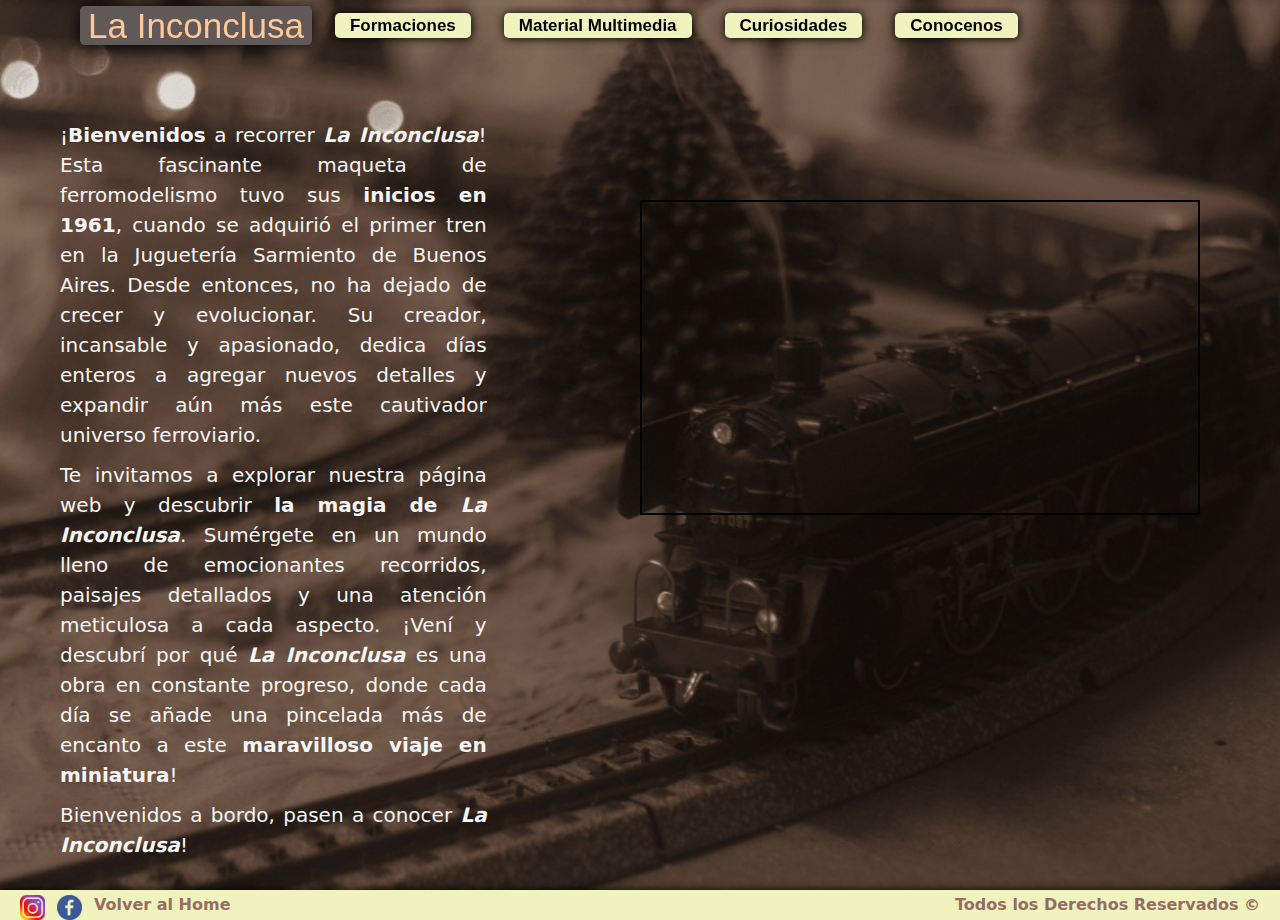
==== commit 406fe55b: "Cambio en pestaña de contacto" ====
--- a/index.html
+++ b/index.html
@@ -49,7 +49,7 @@
               </li>
               <li class="nav-item">
                   <a class="botonMenu" href="paginas/contacto.html">
-                    Contacto
+                    Conocenos
                   </a>
               </li>
               </div>
--- a/css/estilos.css
+++ b/css/estilos.css
@@ -114,7 +114,7 @@
 }
 
 .botonMenu {
-  font-size: large;
+  font-size: 1.7rem;
   font-weight: 600;
   background-color: #f0f3bd;
   padding: 0.3rem 1.5rem;
@@ -238,10 +238,6 @@
   background-color: #ccc;
   cursor: url(/imagenes/iconotren.png), auto;
 }
-.paginasWeb .links li {
-  list-style-image: url(/imagenes/iconotren.png);
-  padding-left: 1rem;
-}
 
 /* ----------------------------****** GRIDS *******----------------------------------- */
 /*---------------------- Index ---------------------*/
@@ -510,11 +506,11 @@
 }
 
 /* --------------------------- Contacto ----------------------------- */
-.contactoPadre {
+.biografiaPadre {
   display: grid;
   grid-template-areas: "tituloContacto tituloContacto" "biografia biografia" "formulario enlaces";
 }
-.contactoPadre p {
+.biografiaPadre p {
   width: 80%;
   height: auto;
   font-size: 2rem;
@@ -523,7 +519,7 @@
   align-self: center;
   margin-right: 30rem;
 }
-.contactoPadre img {
+.biografiaPadre img {
   width: 75%;
   height: auto;
   margin-top: 5rem;
@@ -532,6 +528,18 @@
   justify-self: center;
 }
 
+.enlaces {
+  display: grid;
+  grid-area: enlaces;
+}
+
+.formulario {
+  display: grid;
+  grid-area: formulario;
+  margin-top: 5rem;
+  margin-left: 8rem;
+}
+
 .tituloContacto {
   display: grid;
   grid-area: tituloContacto;
@@ -542,6 +550,12 @@
   display: grid;
   grid-area: biografia;
   grid-template-areas: "tituloBiografia tituloBiografia" "fotoBiografia textoBiografia";
+}
+
+.tituloBiografia {
+  display: grid;
+  grid-area: tituloBiografia;
+  justify-content: center;
 }
 
 .fotoBiografia {
@@ -556,22 +570,10 @@
   grid-area: textoBiografia;
 }
 
-.formulario {
-  display: grid;
-  grid-area: formulario;
-  margin-top: 5rem;
-}
-
-.tituloBiografia {
-  display: grid;
-  grid-area: tituloBiografia;
-  justify-content: center;
-}
-
 /* ----------------************* MEDIA QUERIES *************------------------------------ */
 @media screen and (min-width: 768px) and (max-width: 1024px) {
   .botonMenu {
-    font-size: medium;
+    font-size: 1.5rem;
     padding: 0.3rem 1rem;
   }
   #menu li {
@@ -602,10 +604,10 @@
     top: 10rem;
     margin-right: 6rem;
   }
-  .contactoPadre p {
+  .biografiaPadre p {
     font-size: 1.8rem;
   }
-  .contactoPadre img {
+  .biografiaPadre img {
     width: 85%;
     height: auto;
   }
@@ -636,7 +638,7 @@
   }
   .formacionesPadre p {
     font-size: 1.8rem;
-    margin-right: 6rem;
+    margin-right: 4rem;
   }
   .reinhold {
     grid-template-areas: "tituloReinhold" "imagenReinhold" "textoReinhold";
@@ -688,16 +690,10 @@
   .copyright {
     font-size: 1.4rem;
   }
-  .carousel-control-prev {
-    display: none;
-  }
-  .carousel-control-next {
-    display: none;
-  }
-  .contactoPadre p {
+  .biografiaPadre p {
     font-size: 1.6rem;
   }
-  .contactoPadre img {
+  .biografiaPadre img {
     width: 40%;
     height: auto;
     margin-left: 0rem;
@@ -803,11 +799,11 @@
   .copyright {
     font-size: 1rem;
   }
-  .contactoPadre p {
+  .biografiaPadre p {
     font-size: 1.8rem;
     size: 50%;
   }
-  .contactoPadre img {
+  .biografiaPadre img {
     width: 40%;
     height: auto;
   }
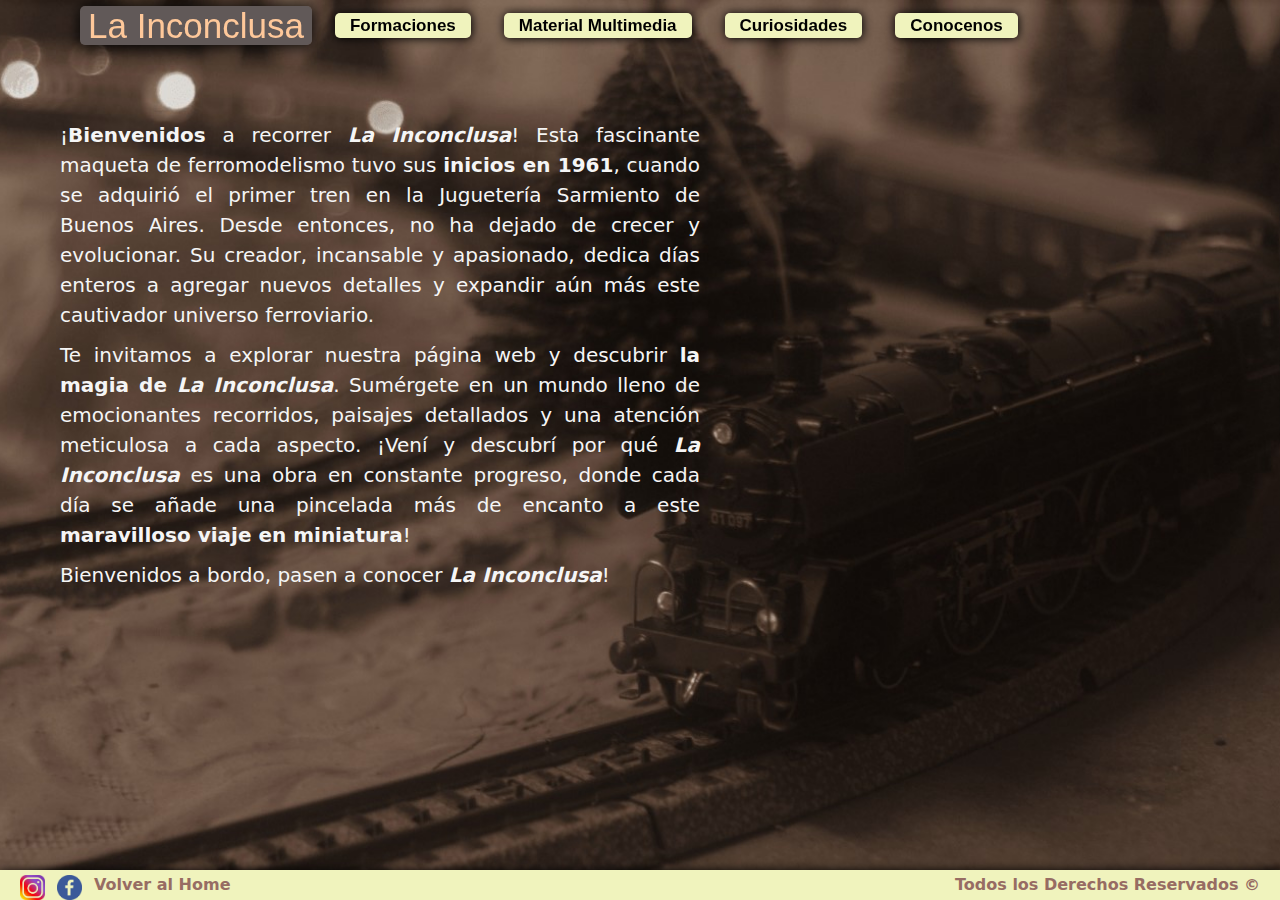
==== commit c190fa72: "Correcciones de detalles" ====
--- a/index.html
+++ b/index.html
@@ -59,8 +59,8 @@
 
         
         <main>
-          <div class="contenedorIndex">
-            <div class="parrafo parrafoIndex col-xl-8 col-md-10 col-sm-11 gx-0 row">
+          <div>
+            <div class="parrafo parrafoIndex col-xl-6 col-md-8 col-sm-10 gx-0 row">
                 <p>¡<b>Bienvenidos</b> a recorrer <b><em>La Inconclusa</em></b>! Esta fascinante maqueta de ferromodelismo tuvo sus <b>inicios en 1961</b>, cuando se adquirió el primer tren en la Juguetería Sarmiento de Buenos Aires. Desde entonces, no ha dejado de crecer y evolucionar. Su creador, incansable y apasionado, dedica días enteros a agregar nuevos detalles y expandir aún más este cautivador universo ferroviario.</p>
 
                 <p>Te invitamos a explorar nuestra página web y descubrir <b>la magia de <em>La Inconclusa</em></b>. Sumérgete en un mundo lleno de emocionantes recorridos, paisajes detallados y una atención meticulosa a cada aspecto. ¡Vení y descubrí por qué <b><em>La Inconclusa</em></b> es una obra en constante progreso, donde cada día se añade una pincelada más de encanto a este <b>maravilloso viaje en miniatura</b>!</p>
@@ -68,14 +68,6 @@
                 <p>Bienvenidos a bordo, pasen a conocer <b><em>La Inconclusa</em></b>!
                 </p>
             </div>
-
-            <div>
-              <div class="videoIndex">
-                <iframe class="video1" width="560" height="315" src="https://www.youtube.com/embed/g9fQo7bmf2o" title="YouTube video player" frameborder="0" allow="accelerometer; autoplay; clipboard-write; encrypted-media; gyroscope; picture-in-picture; web-share" allowfullscreen></iframe>
-              </div>
-            </div>
-          </div>
-        </main>
         
         <footer class="col-12 row gx-0">
             <div class="footer">
--- a/css/estilos.css
+++ b/css/estilos.css
@@ -97,6 +97,11 @@
   font-weight: 350;
 }
 
+/*---------------------- Index ---------------------*/
+.parrafoIndex {
+  margin-top: 12rem;
+}
+
 /* --------------------------- Menu ----------------------------- */
 nav {
   display: inline;
@@ -111,19 +116,6 @@
   display: inline;
   padding: 0rem 1rem;
   margin-left: 1.3rem;
-}
-
-.botonMenu {
-  font-size: 1.7rem;
-  font-weight: 600;
-  background-color: #f0f3bd;
-  padding: 0.3rem 1.5rem;
-  border-radius: 0.5rem;
-  display: inline;
-  box-shadow: 0.5px 0.5px 10px 0.2px rgb(3, 3, 3);
-}
-.botonMenu:hover {
-  background-color: #dee0ae;
 }
 
 .hamburguesa {
@@ -140,6 +132,21 @@
   margin: 0.4rem 0rem;
   padding: 1rem;
   z-index: 2;
+}
+.nav-item .botonMenu {
+  font-size: 1.7rem;
+  font-weight: 600;
+  background-color: #f0f3bd;
+  padding: 0.3rem 1.5rem;
+  border-radius: 0.5rem;
+  display: inline;
+  box-shadow: 0.5px 0.5px 10px 0.2px rgb(3, 3, 3);
+}
+.nav-item .botonMenu:hover {
+  background-color: #dee0ae;
+}
+.nav-item .active {
+  background-color: #dfe28b;
 }
 
 /* --------------------------- Footer ----------------------------- */
@@ -240,27 +247,6 @@
 }
 
 /* ----------------------------****** GRIDS *******----------------------------------- */
-/*---------------------- Index ---------------------*/
-.contenedorIndex {
-  display: grid;
-  grid-auto-flow: row;
-  grid-template-areas: "parrafoIndex videoIndex";
-}
-
-.parrafoIndex {
-  display: grid;
-  grid-area: parrafoIndex;
-  margin-top: 12rem;
-}
-
-.videoIndex {
-  display: grid;
-  grid-area: videoIndex;
-  margin-right: 8rem;
-  margin-top: 20rem;
-  width: 100%;
-}
-
 /*------------------- Formaciones Destacadas ------------------*/
 .formacionesPadre {
   display: grid;
@@ -640,6 +626,10 @@
     font-size: 1.8rem;
     margin-right: 4rem;
   }
+  .formacionesPadre img {
+    margin-left: 0rem;
+    margin-right: 1rem;
+  }
   .reinhold {
     grid-template-areas: "tituloReinhold" "imagenReinhold" "textoReinhold";
     grid-area: Reinhold;
@@ -684,6 +674,9 @@
   .Video {
     margin: 0rem;
   }
+  .video1 {
+    width: auto;
+  }
   .inicio {
     font-size: 1.4rem;
   }
@@ -704,6 +697,9 @@
     grid-area: biografia;
     grid-template-areas: "tituloBiografia" "fotoBiografia" "textoBiografia";
   }
+  .formulario {
+    width: auto;
+  }
 }
 @media screen and (max-width: 465px) {
   h1 {
@@ -723,7 +719,7 @@
     align-items: center;
   }
   .parrafo {
-    margin-right: 4rem;
+    margin-right: 0rem;
     margin-left: 0rem;
   }
   p {
@@ -742,6 +738,10 @@
   .formacionesPadre p {
     font-size: 1.5rem;
     margin-right: 6rem;
+  }
+  .formacionesPadre img {
+    margin-left: 0rem;
+    margin-right: 0.5rem;
   }
   .reinhold {
     grid-template-areas: "tituloReinhold" "imagenReinhold" "textoReinhold";
@@ -801,7 +801,6 @@
   }
   .biografiaPadre p {
     font-size: 1.8rem;
-    size: 50%;
   }
   .biografiaPadre img {
     width: 40%;
@@ -813,6 +812,12 @@
     grid-area: biografia;
     grid-template-areas: "tituloBiografia" "fotoBiografia" "textoBiografia";
   }
+  .footer img {
+    width: 1.5rem;
+    margin-top: 0.3rem;
+    margin-right: 1rem;
+    margin-left: 0.1rem;
+  }
 }
 
 /*# sourceMappingURL=estilos.css.map */
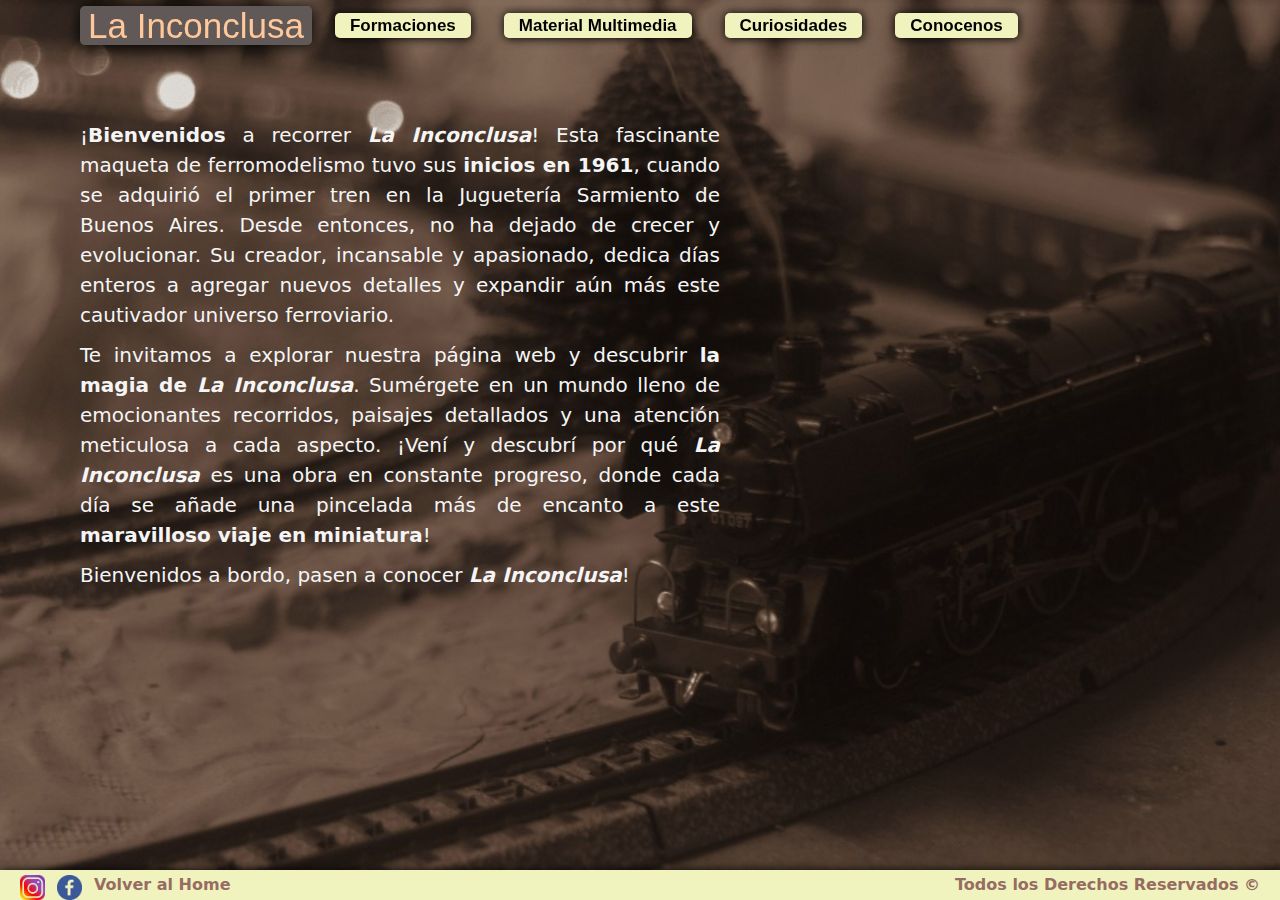
==== commit c46c4918: "Correcciones de parrafos en responsive" ====
--- a/index.html
+++ b/index.html
@@ -60,7 +60,7 @@
         
         <main>
           <div>
-            <div class="parrafo parrafoIndex col-xl-6 col-md-8 col-sm-10 gx-0 row">
+            <div class="parrafo col-xl-6 col-lg-6 col-md-8 col-sm-12 gx-0 row">
                 <p>¡<b>Bienvenidos</b> a recorrer <b><em>La Inconclusa</em></b>! Esta fascinante maqueta de ferromodelismo tuvo sus <b>inicios en 1961</b>, cuando se adquirió el primer tren en la Juguetería Sarmiento de Buenos Aires. Desde entonces, no ha dejado de crecer y evolucionar. Su creador, incansable y apasionado, dedica días enteros a agregar nuevos detalles y expandir aún más este cautivador universo ferroviario.</p>
 
                 <p>Te invitamos a explorar nuestra página web y descubrir <b>la magia de <em>La Inconclusa</em></b>. Sumérgete en un mundo lleno de emocionantes recorridos, paisajes detallados y una atención meticulosa a cada aspecto. ¡Vení y descubrí por qué <b><em>La Inconclusa</em></b> es una obra en constante progreso, donde cada día se añade una pincelada más de encanto a este <b>maravilloso viaje en miniatura</b>!</p>
--- a/css/estilos.css
+++ b/css/estilos.css
@@ -92,14 +92,14 @@
 p {
   font-size: 2rem;
   color: whitesmoke;
-  margin-left: 6rem;
   text-align: justify;
   font-weight: 350;
 }
 
 /*---------------------- Index ---------------------*/
-.parrafoIndex {
+.parrafo {
   margin-top: 12rem;
+  margin-left: 8rem;
 }
 
 /* --------------------------- Menu ----------------------------- */
@@ -219,33 +219,6 @@
   color: #000;
 }
 
-.paginasWeb {
-  background-color: rgba(242, 242, 242, 0.5960784314);
-  border: 1px solid #ccc;
-  border-radius: 5px;
-  padding: 1rem;
-  width: 300px;
-  margin-top: 10rem;
-  margin-bottom: 10rem;
-  text-align: left;
-  font-size: 1.5rem;
-  color: whitesmoke;
-}
-.paginasWeb h3 {
-  margin-bottom: 5rem;
-}
-.paginasWeb .links a {
-  color: #333;
-  text-decoration: none;
-  text-align: justify;
-  margin: 1rem;
-  display: block;
-}
-.paginasWeb .links a:hover {
-  background-color: #ccc;
-  cursor: url(/imagenes/iconotren.png), auto;
-}
-
 /* ----------------------------****** GRIDS *******----------------------------------- */
 /*------------------- Formaciones Destacadas ------------------*/
 .formacionesPadre {
@@ -502,11 +475,11 @@
   font-size: 2rem;
   color: whitesmoke;
   margin-top: 5rem;
+  margin-left: 6rem;
   align-self: center;
-  margin-right: 30rem;
 }
 .biografiaPadre img {
-  width: 75%;
+  width: 60%;
   height: auto;
   margin-top: 5rem;
   margin-left: 5rem;
@@ -558,9 +531,10 @@
 
 /* ----------------************* MEDIA QUERIES *************------------------------------ */
 @media screen and (min-width: 768px) and (max-width: 1024px) {
-  .botonMenu {
+  .nav-item .botonMenu {
     font-size: 1.5rem;
-    padding: 0.3rem 1rem;
+    font-weight: 600;
+    padding: 0.3rem 1.2rem;
   }
   #menu li {
     padding: 0rem 0.5rem;
@@ -575,10 +549,6 @@
   .video1 {
     width: auto;
   }
-  .parrafo {
-    margin-right: 6rem;
-    margin-left: 1rem;
-  }
   .formacionesPadre p {
     font-size: 1.8rem;
   }
@@ -596,6 +566,10 @@
   .biografiaPadre img {
     width: 85%;
     height: auto;
+  }
+  .parrafo {
+    margin-left: 4rem;
+    margin-right: 6rem;
   }
 }
 @media screen and (min-width: 465px) and (max-width: 766px) {
@@ -614,17 +588,14 @@
     display: flex;
     align-items: center;
   }
-  .parrafo {
-    margin-right: 2rem;
-    margin-left: 1rem;
-  }
   .formacionesPadre {
     display: grid;
     grid-template-areas: "tituloFormaciones" "Reinhold" "ICE" "Zeppelin";
   }
   .formacionesPadre p {
-    font-size: 1.8rem;
-    margin-right: 4rem;
+    font-size: 1.5rem;
+    margin-right: 6rem;
+    margin-left: 5rem;
   }
   .formacionesPadre img {
     margin-left: 0rem;
@@ -700,6 +671,14 @@
   .formulario {
     width: auto;
   }
+  p {
+    font-size: 1.8rem;
+    color: whitesmoke;
+  }
+  .parrafo {
+    width: 80%;
+    margin-left: 3rem;
+  }
 }
 @media screen and (max-width: 465px) {
   h1 {
@@ -709,7 +688,7 @@
   h1 a {
     display: inline;
     justify-content: center;
-    font-size: 3rem;
+    font-size: 2.5rem;
     padding: 0px 5px;
   }
   .navbar {
@@ -718,14 +697,6 @@
     display: flex;
     align-items: center;
   }
-  .parrafo {
-    margin-right: 0rem;
-    margin-left: 0rem;
-  }
-  p {
-    font-size: 2rem;
-    margin-left: 4rem;
-  }
   h2 {
     font-size: 2.2rem;
     max-width: 100%;
@@ -737,7 +708,6 @@
   }
   .formacionesPadre p {
     font-size: 1.5rem;
-    margin-right: 6rem;
   }
   .formacionesPadre img {
     margin-left: 0rem;
@@ -805,6 +775,7 @@
   .biografiaPadre img {
     width: 40%;
     height: auto;
+    margin-left: 0rem;
   }
   .biografia {
     margin-top: 5rem;
@@ -815,8 +786,16 @@
   .footer img {
     width: 1.5rem;
     margin-top: 0.3rem;
-    margin-right: 1rem;
-    margin-left: 0.1rem;
+    margin-right: 0.2rem;
+    margin-left: 0rem;
+  }
+  p {
+    font-size: 1.3rem;
+    color: whitesmoke;
+  }
+  .parrafo {
+    width: 80%;
+    margin-left: 2rem;
   }
 }
 
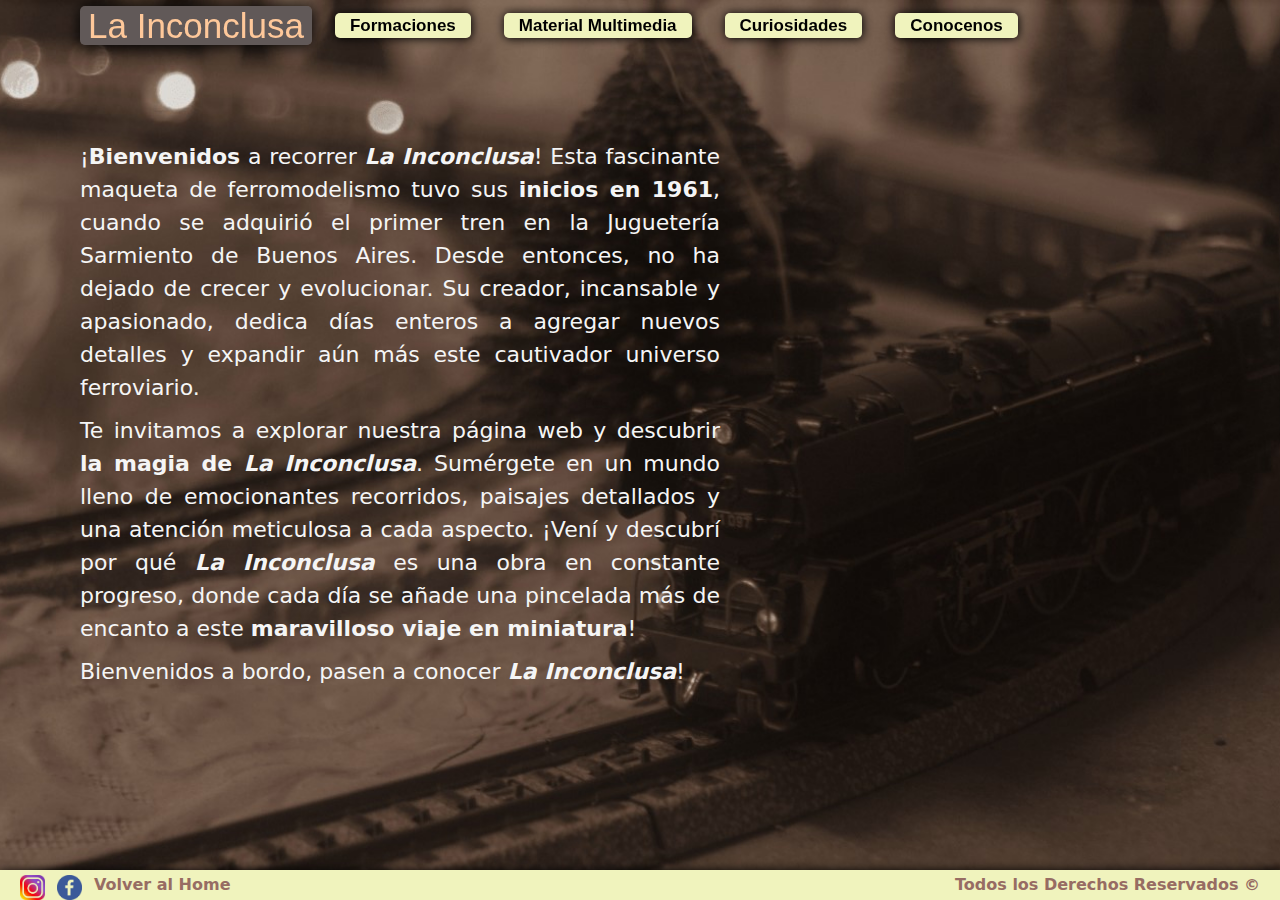
==== commit 911335a6: "Correcciones generales" ====
--- a/index.html
+++ b/index.html
@@ -1,83 +1,90 @@
 <!DOCTYPE html>
 <html lang="es">
+
 <head>
-    <meta charset="UTF-8">
-    <meta http-equiv="X-UA-Compatible" content="IE=edge">
-    <meta name="viewport" content="width=device-width, initial-scale=1.0">
-    <title>La Inconclusa</title>
+  <meta charset="UTF-8">
+  <meta http-equiv="X-UA-Compatible" content="IE=edge">
+  <meta name="viewport" content="width=device-width, initial-scale=1.0">
+  <title>La Inconclusa</title>
 
-    <link rel="shortcut icon" href="imagenes/favicontren.png" type="image/x-icon">
-    
-    <link rel="stylesheet" href="css/bootstrap.min.css">
+  <link rel="shortcut icon" href="imagenes/favicontren.png" type="image/x-icon">
 
-    <link rel="stylesheet" href="css/estilos.css">
+  <link rel="stylesheet" href="css/bootstrap.min.css">
 
-    <link
-    rel="stylesheet"
-    href="https://cdnjs.cloudflare.com/ajax/libs/animate.css/4.1.1/animate.min.css"/>
+  <link rel="stylesheet" href="css/estilos.css">
 
-    <meta name="description" content="Una gran maqueta de ferromodelismo">
-    <meta name="keywords" content="La Inconclusa, maqueta, ferromodelismo, Marklin, trenes a escala">
-    
+  <link rel="stylesheet" href="https://cdnjs.cloudflare.com/ajax/libs/animate.css/4.1.1/animate.min.css" />
+
+  <meta name="description" content="Una gran maqueta de ferromodelismo">
+  <meta name="keywords" content="La Inconclusa, maqueta, ferromodelismo, Marklin, trenes a escala">
+
 </head>
 
 
 
 <body class="container-flex">
   <header class="row col-12">
-      <nav class="navbar navbar-expand-md col-12">
-          <div class="container-fluid">
-      
-              <button class="navbar-toggler hamburguesa" type="button" data-bs-toggle="collapse" data-bs-target="#menu" aria-controls="navbarSupportedContent" aria-expanded="false" aria-label="Toggle navigation">
-              <span class="navbar-toggler-icon"></span>
-              </button>
-  
-            <h1 class="me-auto animate__animated animate__fadeInLeft"><a href="index.html">La Inconclusa</a>
-            </h1>
-            <div class="collapse navbar-collapse" id="menu">
-            <ul class="navbar-nav">
-              <li class="nav-item">
-                <a class= "botonMenu" href="paginas/formaciones.html">Formaciones</a>
-              </li>
-              <li class="nav-item">
-                <a class="botonMenu" href="paginas/multimedia.html">Material Multimedia</a>
-              </li>
-              <li class="nav-item">
-                <a class="botonMenu" href="paginas/curiosidades.html">
-                  Curiosidades
-                </a>
-              </li>
-              <li class="nav-item">
-                  <a class="botonMenu" href="paginas/contacto.html">
-                    Conocenos
-                  </a>
-              </li>
-              </div>
-      </nav>
+    <nav class="navbar navbar-expand-md col-12">
+      <div class="container-fluid">
+
+        <button class="navbar-toggler hamburguesa" type="button" data-bs-toggle="collapse" data-bs-target="#menu"
+          aria-controls="navbarSupportedContent" aria-expanded="false" aria-label="Toggle navigation">
+          <span class="navbar-toggler-icon"></span>
+        </button>
+
+        <h1 class="me-auto animate__animated animate__fadeInLeft"><a href="index.html">La Inconclusa</a>
+        </h1>
+        <div class="collapse navbar-collapse" id="menu">
+          <ul class="navbar-nav">
+            <li class="nav-item">
+              <a class="botonMenu" href="paginas/formaciones.html">Formaciones</a>
+            </li>
+            <li class="nav-item">
+              <a class="botonMenu" href="paginas/multimedia.html">Material Multimedia</a>
+            </li>
+            <li class="nav-item">
+              <a class="botonMenu" href="paginas/curiosidades.html">
+                Curiosidades
+              </a>
+            </li>
+            <li class="nav-item">
+              <a class="botonMenu" href="paginas/contacto.html">
+                Conocenos
+              </a>
+            </li>
+        </div>
+    </nav>
   </header>
 
+  <main>
+    <div>
+      <div class="parrafo col-xl-6 col-lg-6 col-md-8 col-sm-12 gx-0 row">
+        <p>¡<b>Bienvenidos</b> a recorrer <b><em>La Inconclusa</em></b>! Esta fascinante maqueta de ferromodelismo tuvo
+          sus <b>inicios en 1961</b>, cuando se adquirió el primer tren en la Juguetería Sarmiento de Buenos Aires.
+          Desde entonces, no ha dejado de crecer y evolucionar. Su creador, incansable y apasionado, dedica días enteros
+          a agregar nuevos detalles y expandir aún más este cautivador universo ferroviario.</p>
 
-        
-        <main>
-          <div>
-            <div class="parrafo col-xl-6 col-lg-6 col-md-8 col-sm-12 gx-0 row">
-                <p>¡<b>Bienvenidos</b> a recorrer <b><em>La Inconclusa</em></b>! Esta fascinante maqueta de ferromodelismo tuvo sus <b>inicios en 1961</b>, cuando se adquirió el primer tren en la Juguetería Sarmiento de Buenos Aires. Desde entonces, no ha dejado de crecer y evolucionar. Su creador, incansable y apasionado, dedica días enteros a agregar nuevos detalles y expandir aún más este cautivador universo ferroviario.</p>
+        <p>Te invitamos a explorar nuestra página web y descubrir <b>la magia de <em>La Inconclusa</em></b>. Sumérgete
+          en un mundo lleno de emocionantes recorridos, paisajes detallados y una atención meticulosa a cada aspecto.
+          ¡Vení y descubrí por qué <b><em>La Inconclusa</em></b> es una obra en constante progreso, donde cada día se
+          añade una pincelada más de encanto a este <b>maravilloso viaje en miniatura</b>!</p>
 
-                <p>Te invitamos a explorar nuestra página web y descubrir <b>la magia de <em>La Inconclusa</em></b>. Sumérgete en un mundo lleno de emocionantes recorridos, paisajes detallados y una atención meticulosa a cada aspecto. ¡Vení y descubrí por qué <b><em>La Inconclusa</em></b> es una obra en constante progreso, donde cada día se añade una pincelada más de encanto a este <b>maravilloso viaje en miniatura</b>!</p>
+        <p>Bienvenidos a bordo, pasen a conocer <b><em>La Inconclusa</em></b>!
+        </p>
+      </div>
 
-                <p>Bienvenidos a bordo, pasen a conocer <b><em>La Inconclusa</em></b>!
-                </p>
-            </div>
-        
-        <footer class="col-12 row gx-0">
-            <div class="footer">
-                <a href="https://www.instagram.com/nicocordero" target="_blank"><img src="imagenes/instagram.png" alt="Enlace Instagram"></a>
-                <a href="https://www.facebook.com/nicolas.cordero.144" target="_blank"><img src="imagenes/facebook.png" alt="Enlace Facebook"></a>
-                <a href="index.html" class="inicio">Volver al Home</a>
-                <div class="copyright">Todos los Derechos Reservados ©</div>
-            </div>
-  
+      <footer class="col-12 row gx-0">
+        <div class="footer">
+          <a href="https://www.instagram.com/nicocordero" target="_blank"><img src="imagenes/instagram.png"
+              alt="Enlace Instagram"></a>
+          <a href="https://www.facebook.com/nicolas.cordero.144" target="_blank"><img src="imagenes/facebook.png"
+              alt="Enlace Facebook"></a>
+          <a href="index.html" class="inicio">Volver al Home</a>
+          <div class="copyright">Todos los Derechos Reservados ©</div>
+        </div>
+
         <!-- SCRIPT BOOTSTRAP JS -->
         <script src="js/bootstrap.min.js"></script>
-    </body>
+</body>
+
 </html>--- a/css/estilos.css
+++ b/css/estilos.css
@@ -90,7 +90,7 @@
 }
 
 p {
-  font-size: 2rem;
+  font-size: 2.2rem;
   color: whitesmoke;
   text-align: justify;
   font-weight: 350;
@@ -98,7 +98,7 @@
 
 /*---------------------- Index ---------------------*/
 .parrafo {
-  margin-top: 12rem;
+  margin-top: 14rem;
   margin-left: 8rem;
 }
 
@@ -232,13 +232,10 @@
   font-size: 2rem;
   color: whitesmoke;
   margin-top: 5rem;
-  align-self: center;
 }
 .formacionesPadre img {
   width: 80%;
   height: auto;
-  margin-top: 5rem;
-  align-self: center;
 }
 
 .tituloFormaciones {
@@ -260,14 +257,15 @@
 
 .imagenReinhold {
   grid-area: imagenReinhold;
-  justify-self: center;
-  margin-left: 4rem;
   border: 2px solid #000;
   box-shadow: 0.5px 0.5px 5px #d1d1d1;
+  margin-left: 8rem;
+  margin-top: 6rem;
 }
 
 .textoReinhold {
   grid-area: textoReinhold;
+  margin-left: 5rem;
 }
 
 .ice {
@@ -285,14 +283,14 @@
 
 .textoICE {
   grid-area: textoICE;
+  margin-left: 8rem;
 }
 
 .imagenICE {
   grid-area: imagenICE;
-  justify-self: center;
-  margin-right: 4rem;
   border: 2px solid #000;
   box-shadow: 0.5px 0.5px 5px #d1d1d1;
+  margin-top: 6rem;
 }
 
 .zeppelin {
@@ -310,14 +308,15 @@
 
 .imagenZeppelin {
   grid-area: imagenZeppelin;
-  justify-self: center;
-  margin-left: 4rem;
   border: 2px solid #000;
   box-shadow: 0.5px 0.5px 5px #d1d1d1;
+  margin-left: 8rem;
+  margin-top: 6rem;
 }
 
 .textoZeppelin {
   grid-area: textoZeppelin;
+  margin-left: 5rem;
 }
 
 /*---------------------------------- Multimedia ---------------------------------*/
@@ -408,60 +407,58 @@
 .textoCuriosidades {
   font-size: 2.2rem;
   margin-top: 2rem;
-  margin-right: 4rem;
+  margin-left: 6rem;
 }
 
 .carouselPadre {
-  justify-content: center;
-  align-items: center;
   width: max-content;
-  margin-top: 8rem;
+  margin-top: 6rem;
   z-index: -99;
 }
-
-.carousel {
+.carouselPadre .carousel {
   z-index: -99;
   border-radius: 5px;
   box-shadow: 1px 1px 15px 1px rgb(3, 3, 3);
 }
-
-.carousel-caption {
-  height: 12%;
-  width: 70%;
-  text-align: center;
-  bottom: 0;
-}
-.carousel-caption h5 {
-  font-size: medium;
-  background-color: rgba(97, 89, 88, 0.7529411765);
-}
-.carousel-caption p {
-  font-size: small;
-  text-align: center;
-  margin-left: 0rem;
-}
-
-.carousel-item {
+.carouselPadre .carousel .carousel-item {
   width: 100%;
   background-color: rgba(0, 0, 0, 0.2549019608);
   background-position: center center;
   background-repeat: no-repeat;
   background-attachment: fixed;
 }
-.carousel-item img {
+.carouselPadre .carousel .carousel-item img {
   object-fit: scale-down;
   height: 60vh;
   width: auto;
 }
-
-.carousel-control-prev {
-  top: 10rem;
-  margin-left: 18rem;
-}
-
-.carousel-control-next {
-  top: 10rem;
-  margin-right: 18rem;
+.carouselPadre .carousel .carousel-item .carousel-caption {
+  height: 12%;
+  width: 70%;
+  text-align: center;
+  bottom: 0;
+}
+.carouselPadre .carousel .carousel-item .carousel-caption h5 {
+  font-size: medium;
+  background-color: rgba(97, 89, 88, 0.7529411765);
+}
+.carouselPadre .carousel .carousel-item .carousel-caption p {
+  font-size: small;
+  text-align: center;
+  margin-left: 0rem;
+}
+
+.textoWunderland {
+  font-size: 2.2rem;
+  margin-left: 6rem;
+  margin-top: 10rem;
+}
+
+.contenedorVideo {
+  display: flex;
+  align-items: center;
+  justify-content: center;
+  margin-top: 6rem;
 }
 
 /* --------------------------- Contacto ----------------------------- */
@@ -495,7 +492,7 @@
 .formulario {
   display: grid;
   grid-area: formulario;
-  margin-top: 5rem;
+  margin-top: 10rem;
   margin-left: 8rem;
 }
 
@@ -552,6 +549,26 @@
   .formacionesPadre p {
     font-size: 1.8rem;
   }
+  .imagenReinhold {
+    margin-left: 6rem;
+    margin-top: 6rem;
+  }
+  .textoReinhold {
+    margin-left: 4rem;
+  }
+  .textoICE {
+    margin-left: 6rem;
+  }
+  .imagenICE {
+    margin-top: 6rem;
+  }
+  .imagenZeppelin {
+    margin-left: 6rem;
+    margin-top: 6rem;
+  }
+  .textoZeppelin {
+    margin-left: 4rem;
+  }
   .carousel-control-prev {
     top: 10rem;
     margin-left: 6rem;
@@ -567,9 +584,11 @@
     width: 85%;
     height: auto;
   }
-  .parrafo {
-    margin-left: 4rem;
-    margin-right: 6rem;
+  .textoCuriosidades {
+    margin-right: 3rem;
+  }
+  .textoWunderland {
+    margin-right: 3rem;
   }
 }
 @media screen and (min-width: 465px) and (max-width: 766px) {
@@ -588,18 +607,16 @@
     display: flex;
     align-items: center;
   }
+  .parrafo {
+    width: 80%;
+    margin-left: 3rem;
+  }
   .formacionesPadre {
     display: grid;
     grid-template-areas: "tituloFormaciones" "Reinhold" "ICE" "Zeppelin";
   }
   .formacionesPadre p {
     font-size: 1.5rem;
-    margin-right: 6rem;
-    margin-left: 5rem;
-  }
-  .formacionesPadre img {
-    margin-left: 0rem;
-    margin-right: 1rem;
   }
   .reinhold {
     grid-template-areas: "tituloReinhold" "imagenReinhold" "textoReinhold";
@@ -613,11 +630,35 @@
     grid-template-areas: "tituloZeppelin" "imagenZeppelin" "textoZeppelin";
     grid-area: Zeppelin;
   }
+  .imagenReinhold {
+    margin-left: 6rem;
+    margin-top: 6rem;
+  }
+  .textoReinhold {
+    margin-left: 6rem;
+  }
+  .textoICE {
+    margin-left: 6rem;
+  }
+  .imagenICE {
+    margin-top: 6rem;
+    margin-left: 6rem;
+  }
+  .imagenZeppelin {
+    margin-left: 6rem;
+    margin-top: 6rem;
+  }
+  .textoZeppelin {
+    margin-left: 6rem;
+  }
   .tituloReinhold {
     font-size: 2.2rem;
   }
   .tituloICE {
     font-size: 2.2rem;
+  }
+  .textoICE {
+    margin-right: 5rem;
   }
   .tituloZeppelin {
     font-size: 2.2rem;
@@ -674,10 +715,18 @@
   p {
     font-size: 1.8rem;
     color: whitesmoke;
-  }
-  .parrafo {
-    width: 80%;
     margin-left: 3rem;
+  }
+  .videoWunderland {
+    width: auto;
+  }
+  .textoCuriosidades {
+    font-size: 1.8rem;
+    margin-right: 3rem;
+  }
+  .textoWunderland {
+    font-size: 1.8rem;
+    margin-right: 3rem;
   }
 }
 @media screen and (max-width: 465px) {
@@ -709,10 +758,6 @@
   .formacionesPadre p {
     font-size: 1.5rem;
   }
-  .formacionesPadre img {
-    margin-left: 0rem;
-    margin-right: 0.5rem;
-  }
   .reinhold {
     grid-template-areas: "tituloReinhold" "imagenReinhold" "textoReinhold";
     grid-area: Reinhold;
@@ -733,6 +778,27 @@
   }
   .tituloZeppelin {
     font-size: 1.8rem;
+  }
+  .imagenReinhold {
+    margin-left: 4rem;
+    margin-top: 6rem;
+  }
+  .textoReinhold {
+    margin-left: 4rem;
+  }
+  .textoICE {
+    margin-left: 4rem;
+  }
+  .textoZeppelin {
+    margin-left: 4rem;
+  }
+  .imagenICE {
+    margin-top: 6rem;
+    margin-left: 4rem;
+  }
+  .imagenZeppelin {
+    margin-left: 4rem;
+    margin-top: 6rem;
   }
   .carouselPadre {
     width: 100%;
@@ -797,6 +863,19 @@
     width: 80%;
     margin-left: 2rem;
   }
+  .videoWunderland {
+    width: auto;
+  }
+  .textoCuriosidades {
+    font-size: 1.5rem;
+    margin-right: 3rem;
+    margin-left: 3rem;
+  }
+  .textoWunderland {
+    font-size: 1.5rem;
+    margin-right: 3rem;
+    margin-left: 3rem;
+  }
 }
 
 /*# sourceMappingURL=estilos.css.map */
